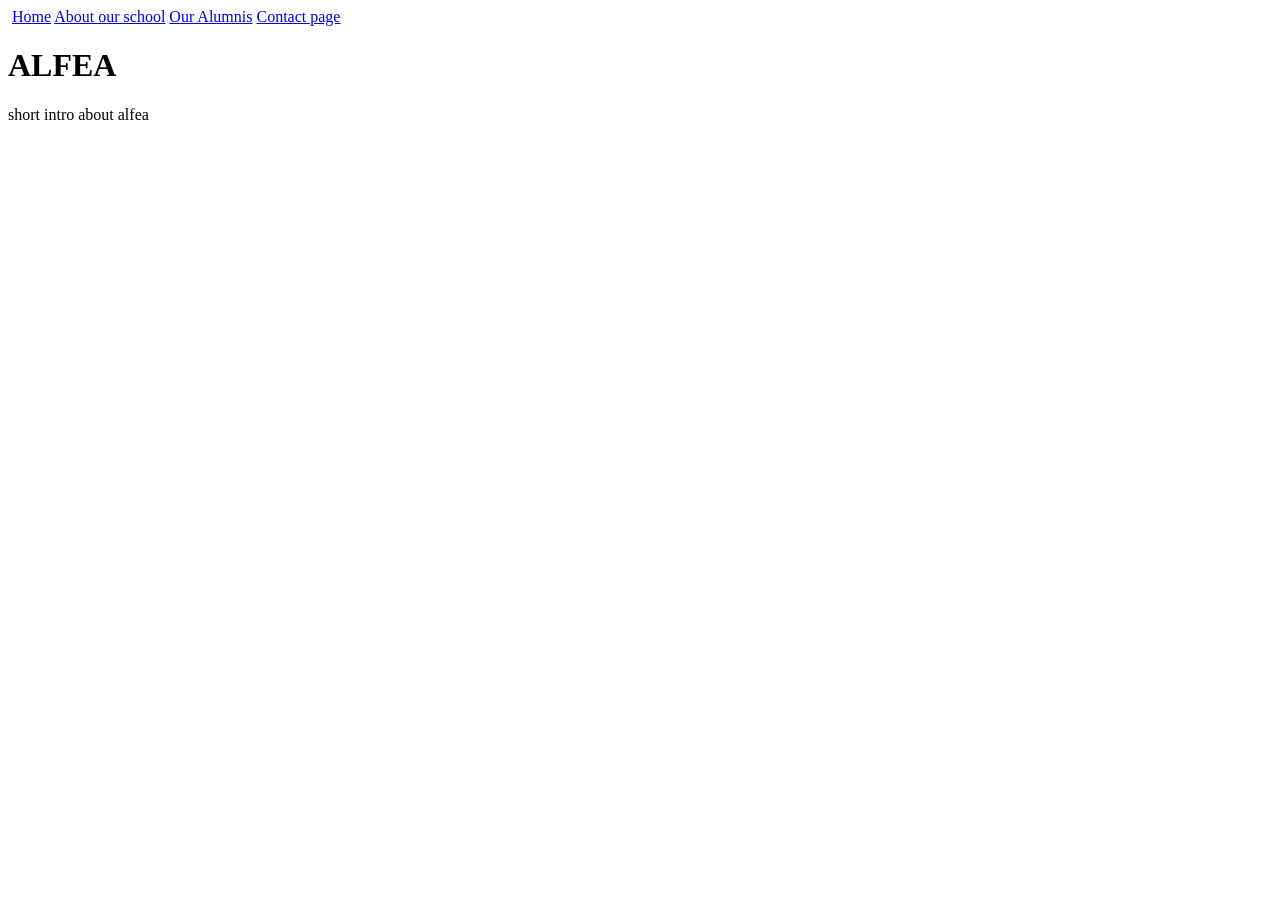
==== aboutpage.html @ 9c1b5ab5 "17/03/26" ====
<!DOCTYPE html>
<html lang=en> 
<head>
  <meta charset="UTF-8">
  <title>About Alfea College</title>
  <link href="style.css" rel="stylesheet">
  <link rel="icon" type="png" href="favicon.png">
  <meta name="viewport" content="width=device-width, initial-scale=1.0">
  <title>About Alfea</title>
</head>

<body>
<nav>
  <img src="" alt="">
  <a href="index.html">Home</a>
  <a href="aboutpage.html">About our school</a>
  <a href="alumnipage.html">Our Alumnis</a>
  <a href="contactpage.html">Contact page</a>
  
</nav>

<header>
  <h1>ALFEA</h1>
  <p>short intro about alfea</p>
</header>


</body>
</html>
---- style.css ----
html, body {

}

#reference {
    font-size: 10px;
}
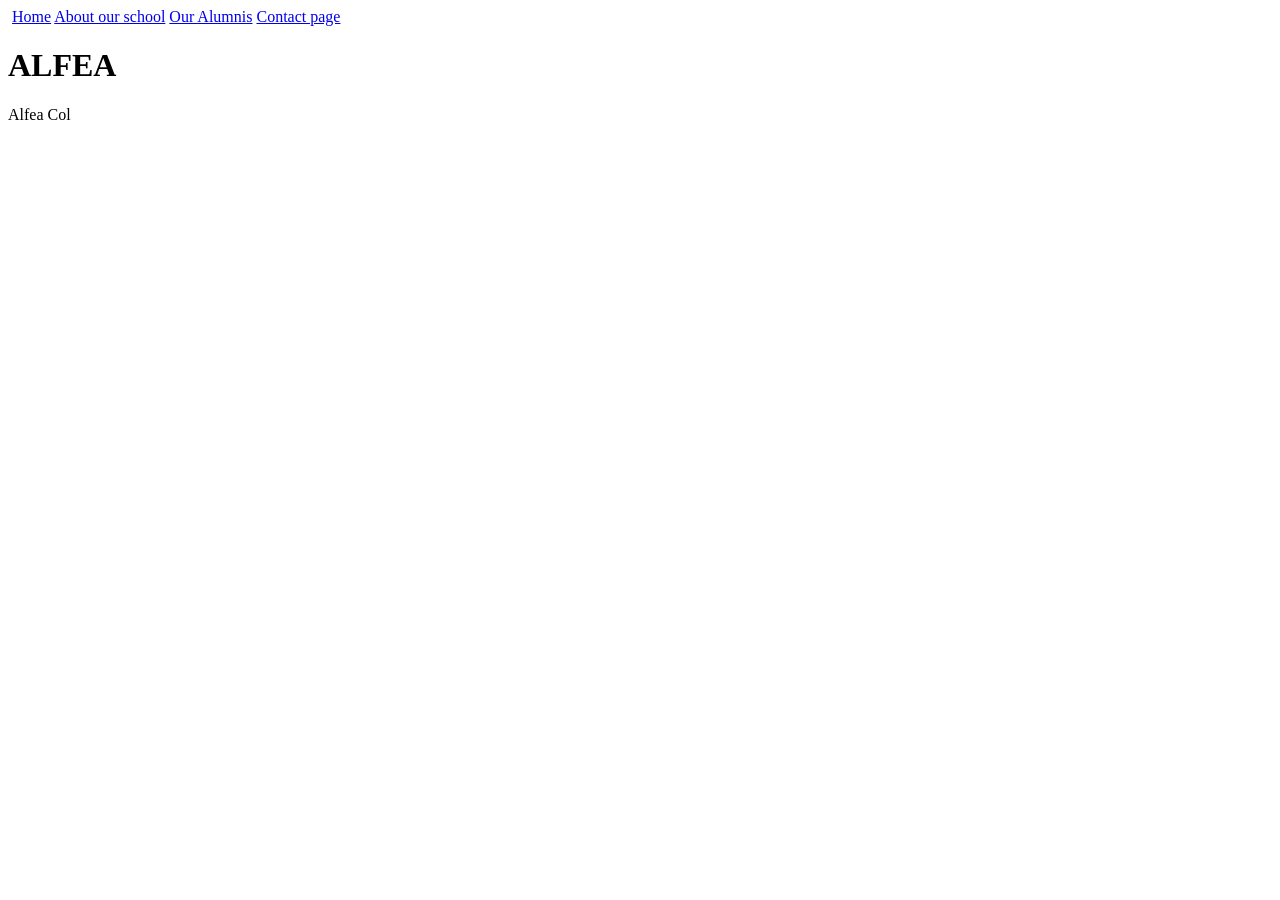
==== commit e2641baf: "18/03/26" ====
--- a/aboutpage.html
+++ b/aboutpage.html
@@ -21,7 +21,7 @@
 
 <header>
   <h1>ALFEA</h1>
-  <p>short intro about alfea</p>
+  <p>Alfea Col</p>
 </header>
 
 
--- a/style.css
+++ b/style.css
@@ -2,6 +2,9 @@
 
 }
 
+header {
+    background-image: url("");
+}
 #reference {
     font-size: 10px;
 }
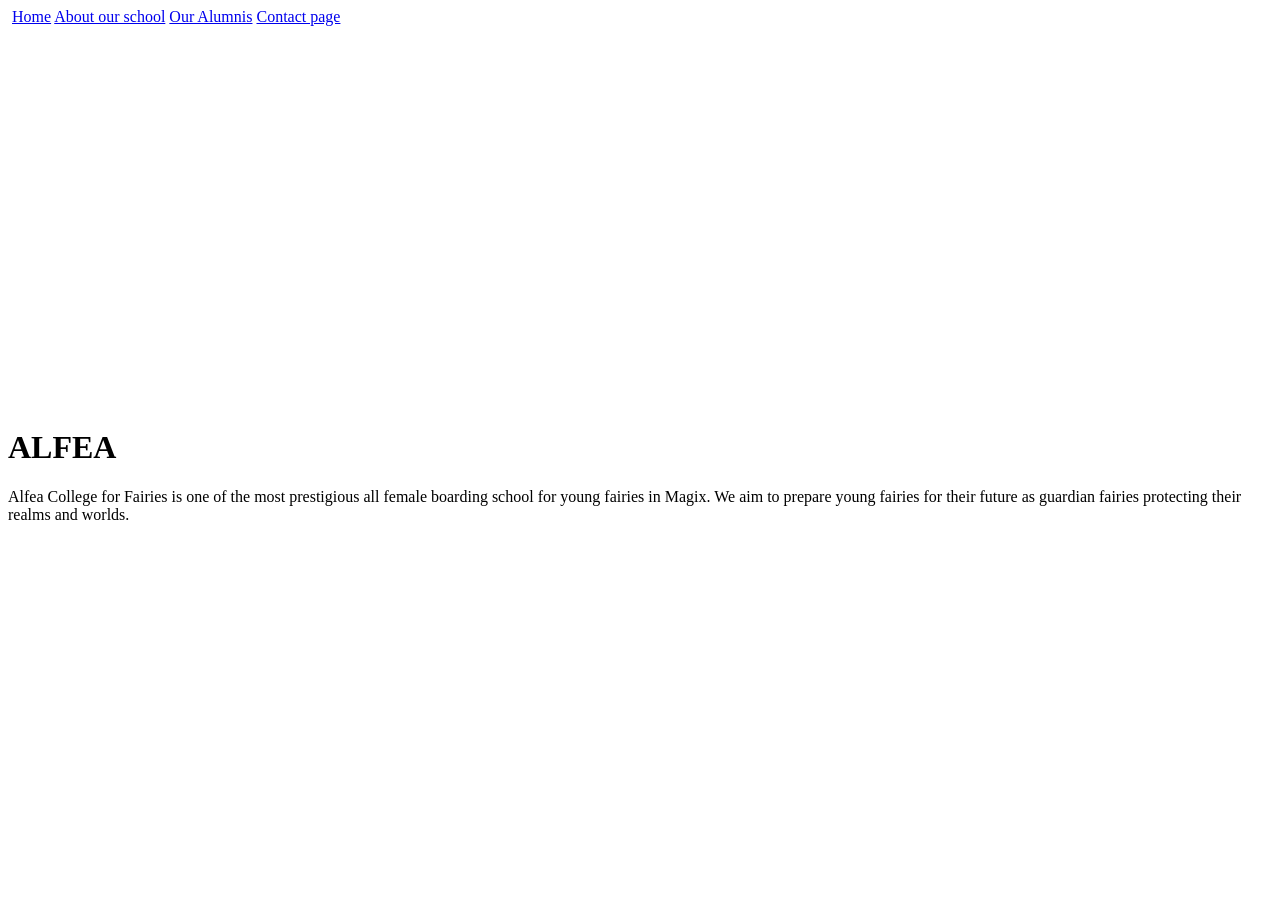
==== commit 499776ff: "20/03/26" ====
--- a/aboutpage.html
+++ b/aboutpage.html
@@ -10,20 +10,22 @@
 </head>
 
 <body>
-<nav>
-  <img src="" alt="">
-  <a href="index.html">Home</a>
-  <a href="aboutpage.html">About our school</a>
-  <a href="alumnipage.html">Our Alumnis</a>
-  <a href="contactpage.html">Contact page</a>
-  
-</nav>
+<div class="container">
+  <div class="navbar">
+    <img src="" alt="">
+    <a href="index.html">Home</a>
+    <a href="aboutpage.html">About our school</a>
+    <a href="alumnipage.html">Our Alumnis</a>
+    <a href="contactpage.html">Contact page</a>
+  </div>
 
-<header>
-  <h1>ALFEA</h1>
-  <p>Alfea Col</p>
-</header>
-
+  <div class="header">
+   <h1>ALFEA</h1>
+   <p>Alfea College for Fairies is one of the most prestigious all female boarding school for young fairies in Magix.
+    We aim to prepare young fairies for their future as guardian fairies protecting their realms and worlds.
+   </p>
+  </div>
+</div>
 
 </body>
 </html>
--- a/style.css
+++ b/style.css
@@ -1,10 +1,32 @@
 html, body {
 
 }
+.container {
+    display:grid;
+    grid-template: 150px / auto auto auto;
+    grid-template-columns: auto auto auto;
+    grid-template-rows: 400px 300px;
+}    
+.navbar {
+    grid-column: 1 / span 3;
+    grid-row: 1 / span 1;
 
-header {
-    background-image: url("");
 }
-#reference {
-    font-size: 10px;
+.header {
+    grid-column: 1 / span 3;
+    grid-row: 2 / span 2;
+    background-image: ;
+
 }
+.main1 {
+    grid-column: 1 / span 3;
+    grid-row: 3 / span 1;
+}
+.main2 {
+    grid-column: 1 / span 2;
+    grid-row: 4 / span 3;
+}
+.footer {
+    grid-column: 1 / span 2;
+    grid-row: 5 / span auto ;
+}
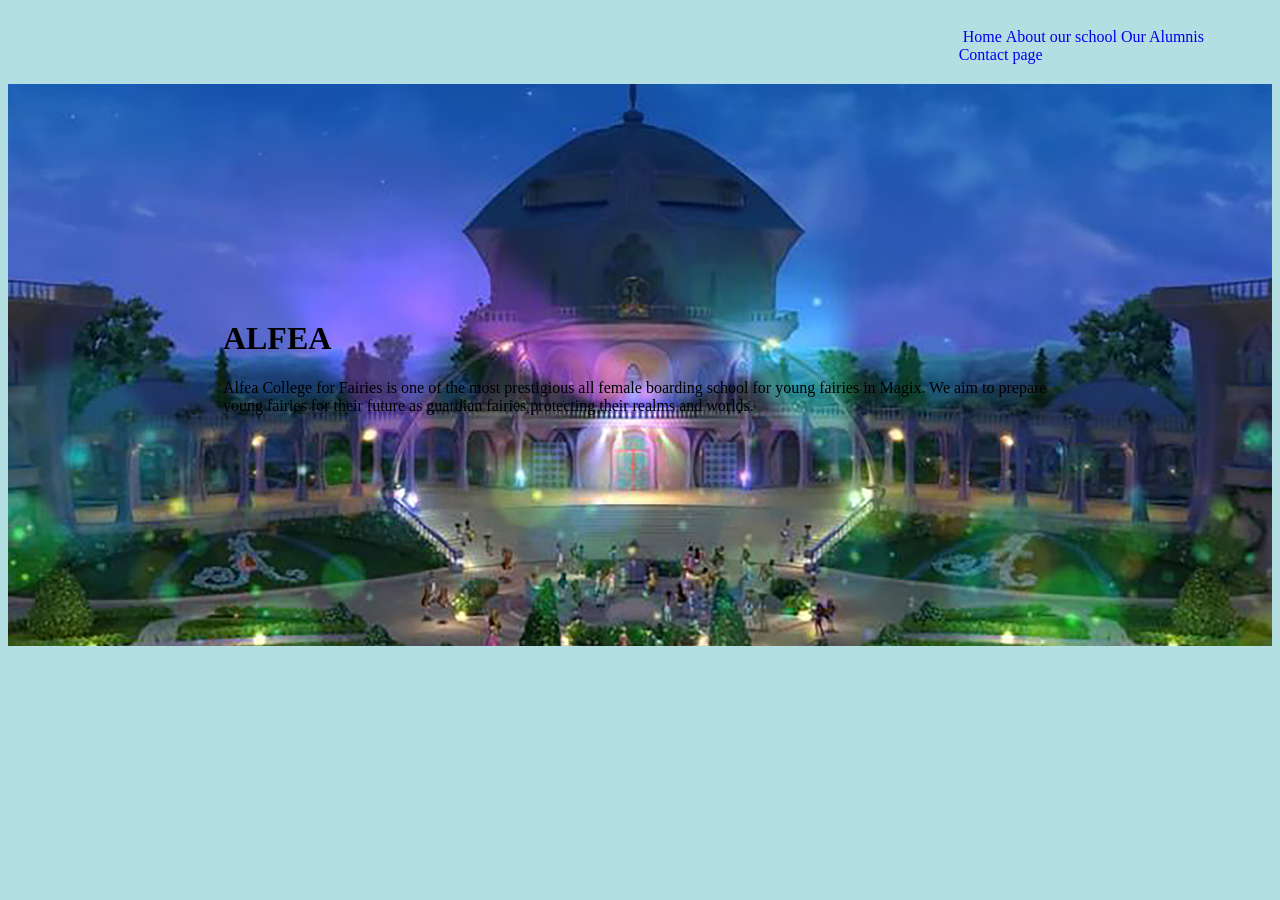
==== commit f16f9ebd: "30/03/26" ====
--- a/aboutpage.html
+++ b/aboutpage.html
@@ -1,4 +1,4 @@
-<!DOCTYPE html>
+   <!DOCTYPE html>
 <html lang=en> 
 <head>
   <meta charset="UTF-8">
@@ -27,5 +27,9 @@
   </div>
 </div>
 
+<div class="container2">
+  
+</div>
+
 </body>
 </html>
--- a/style.css
+++ b/style.css
@@ -1,32 +1,51 @@
-html, body {
-
+html,body {background-color: #B3DEE2;
 }
 .container {
     display:grid;
-    grid-template: 150px / auto auto auto;
     grid-template-columns: auto auto auto;
-    grid-template-rows: 400px 300px;
-}    
+    grid-template-rows: max-content;
+}   
 .navbar {
-    grid-column: 1 / span 3;
-    grid-row: 1 / span 1;
-
+    grid-column: 2 / span 2;
+    align-content: right;
+    padding: 6%;
+    
 }
 .header {
     grid-column: 1 / span 3;
-    grid-row: 2 / span 2;
-    background-image: ;
-
-}
+    align-items: center;
+    justify-content: center;
+    background-color: darkorchid;
+    padding: 17%;
+    background-image: url("alfea2edit1.jpg");
+    background-size: cover;
+}    
 .main1 {
     grid-column: 1 / span 3;
-    grid-row: 3 / span 1;
+    background-color: #EA9AB2;
+    padding: 4%;
+    justify-content: right;
 }
 .main2 {
-    grid-column: 1 / span 2;
-    grid-row: 4 / span 3;
+    grid-column: 1 / span 3;
+    background-color: #E27396;
+    border: 2px solid rgb(223, 174, 83);
+    margin-left: 70px;
+    margin-right: 70px;
+    padding: 20px;
+    margin-bottom: 10px;
+    margin-top: 20px;
+    
 }
 .footer {
-    grid-column: 1 / span 2;
-    grid-row: 5 / span auto ;
+    grid-column: 1 / span 3;
+}
+a {
+    text-decoration: none;
+    font-family: Cambria, Cochin, Georgia, Times, 'Times New Roman', serif;
+}
+.container2 {
+    display: grid;
+    grid-template-columns: auto auto;
+    grid-template-rows: max-content;
 }
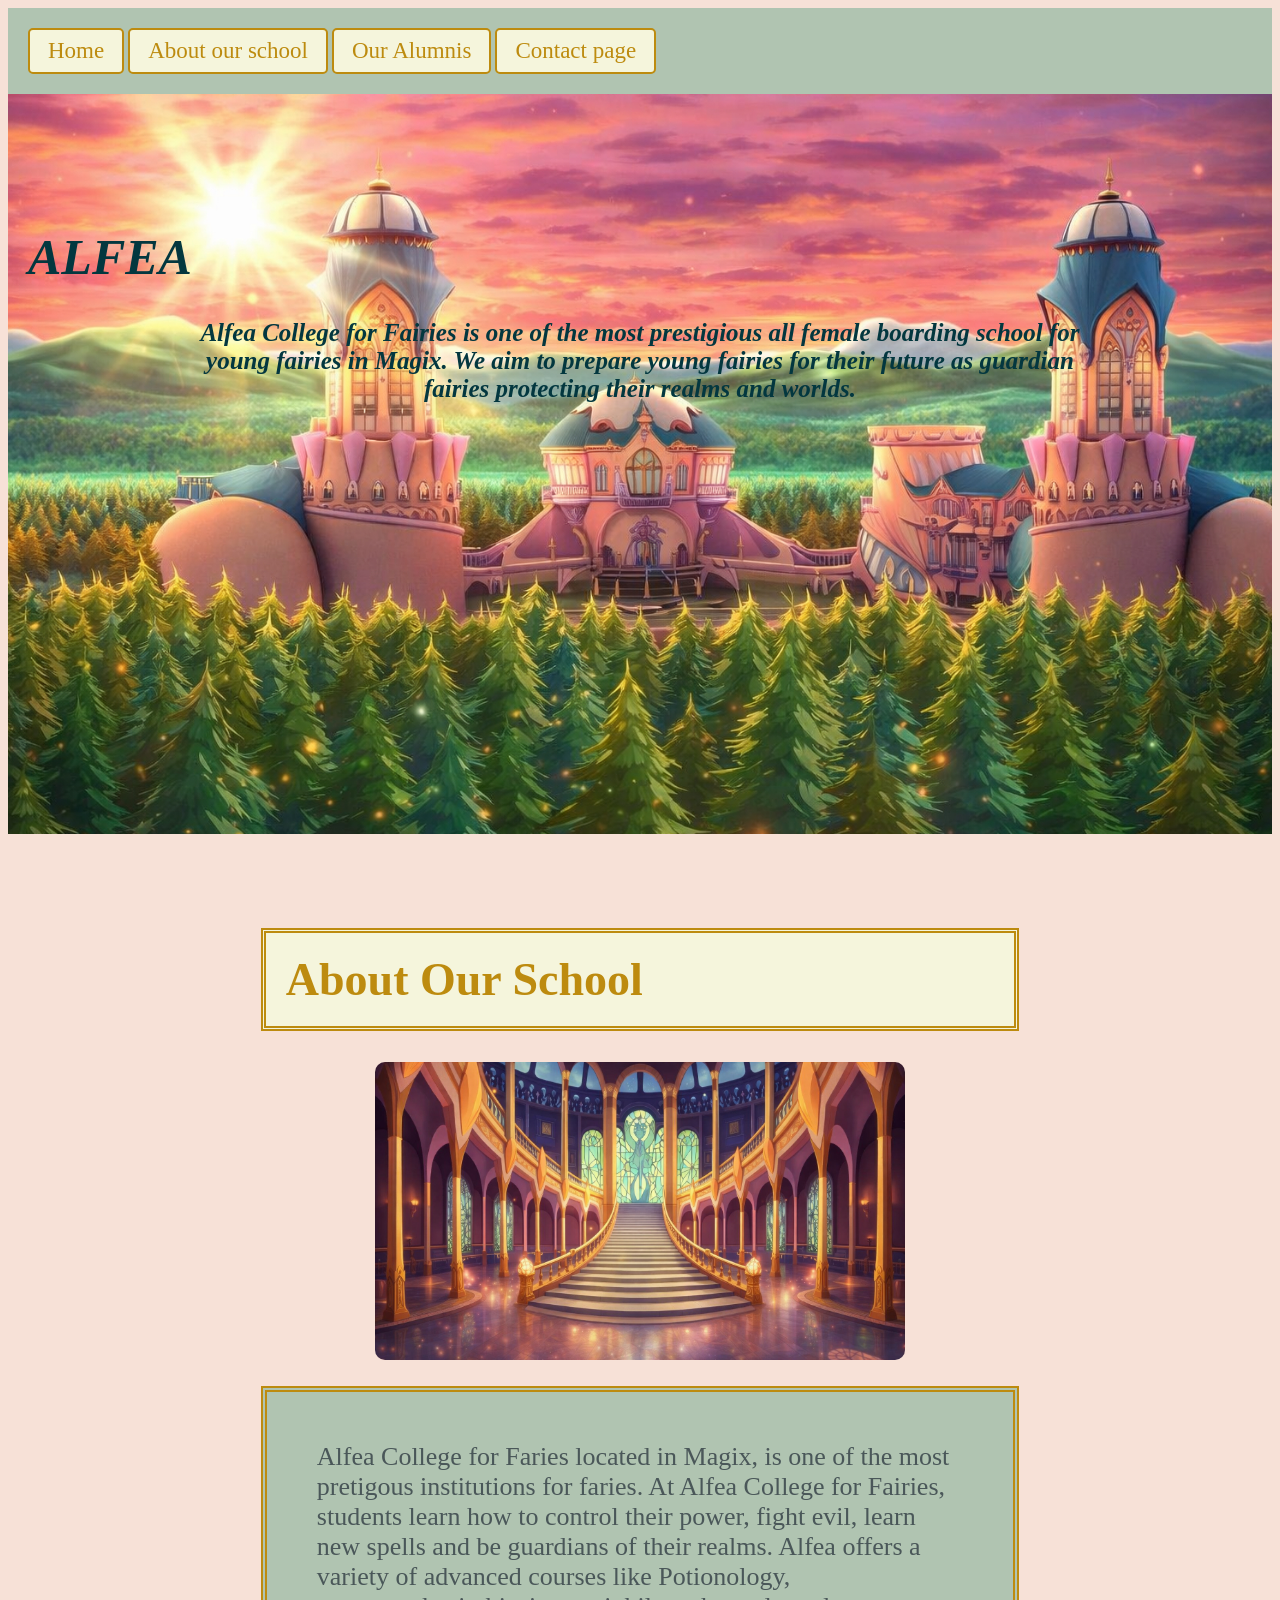
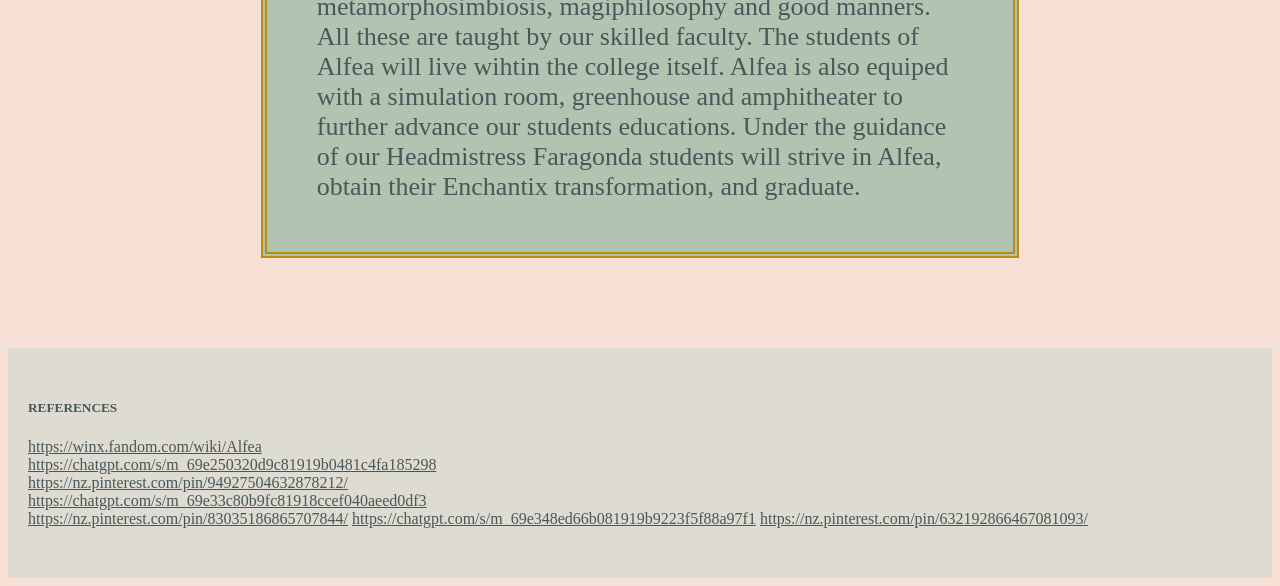
==== commit afd5c2a3: "22/04/26" ====
--- a/aboutpage.html
+++ b/aboutpage.html
@@ -1,35 +1,70 @@
-   <!DOCTYPE html>
+<!DOCTYPE html>
 <html lang=en> 
 <head>
   <meta charset="UTF-8">
   <title>About Alfea College</title>
   <link href="style.css" rel="stylesheet">
-  <link rel="icon" type="png" href="favicon.png">
-  <meta name="viewport" content="width=device-width, initial-scale=1.0">
-  <title>About Alfea</title>
+  <link rel="icon" type="png" href="Image/alfea_logo.png">
 </head>
 
 <body>
-<div class="container">
-  <div class="navbar">
-    <img src="" alt="">
+<nav>
+ <div class="navbar">
     <a href="index.html">Home</a>
     <a href="aboutpage.html">About our school</a>
     <a href="alumnipage.html">Our Alumnis</a>
     <a href="contactpage.html">Contact page</a>
-  </div>
+ </div>
+</nav>
 
-  <div class="header">
-   <h1>ALFEA</h1>
-   <p>Alfea College for Fairies is one of the most prestigious all female boarding school for young fairies in Magix.
-    We aim to prepare young fairies for their future as guardian fairies protecting their realms and worlds.
-   </p>
-  </div>
-</div>
 
-<div class="container2">
-  
-</div>
+<header>
+ <div class="header">
+    <h1>ALFEA</h1>
+    <p>Alfea College for Fairies is one of the most prestigious all female boarding school for young fairies in Magix.
+      We aim to prepare young fairies for their future as guardian fairies protecting their realms and worlds. 
+    </p>
+ </div>
+</header>
+
+<main>
+ <div class="about">
+  <h1>About Our School</h1>
+  <img src="Image/about_alfea.jpg" alt="Alfea College">
+  <p>Alfea College for Faries located in Magix, is one of the most pretigous institutions for faries. At Alfea College for Fairies, students learn how to control their power, fight evil, learn new spells and be guardians of their realms. 
+      Alfea offers a variety of advanced courses like Potionology, metamorphosimbiosis, magiphilosophy and good manners. All these are taught by our skilled faculty. The students of Alfea will live wihtin the college itself. 
+      Alfea is also equiped with a simulation room, greenhouse and amphitheater to further advance our students educations. 
+      Under the guidance of our Headmistress Faragonda students will strive in Alfea, obtain their Enchantix transformation, and graduate. </p>
+ </div>
+</main>
+
+<footer>
+ <div class="footer">
+
+   <h5>REFERENCES</h5>
+   <a href="https://winx.fandom.com/wiki/Alfea ">
+    https://winx.fandom.com/wiki/Alfea</a>
+<br>
+   <a href="https://chatgpt.com/s/m_69e250320d9c81919b0481c4fa185298">
+      https://chatgpt.com/s/m_69e250320d9c81919b0481c4fa185298</a>
+<br>
+   <a href="https://nz.pinterest.com/pin/94927504632878212/">
+      https://nz.pinterest.com/pin/94927504632878212/</a>
+<br>
+   <a href="https://chatgpt.com/s/m_69e33c80b9fc81918ccef040aeed0df3">
+      https://chatgpt.com/s/m_69e33c80b9fc81918ccef040aeed0df3</a>
+<br>
+   <a href="https://nz.pinterest.com/pin/83035186865707844/">
+      https://nz.pinterest.com/pin/83035186865707844/</a>
+
+   <a href="https://chatgpt.com/s/m_69e348ed66b081919b9223f5f88a97f1">
+      https://chatgpt.com/s/m_69e348ed66b081919b9223f5f88a97f1</a>
+
+   <a href="https://nz.pinterest.com/pin/632192866467081093/">
+      https://nz.pinterest.com/pin/632192866467081093/</a>
+    
+ </div>
+</footer>
 
 </body>
 </html>
--- a/style.css
+++ b/style.css
@@ -1,51 +1,138 @@
-html,body {background-color: #B3DEE2;
+html, body {
+  background-color: #F7E1D7;
 }
-.container {
-    display:grid;
-    grid-template-columns: auto auto auto;
-    grid-template-rows: max-content;
+nav {
+  padding: 20px;
+  gap: 25px;
+  background-color: #B0C4B1;
+  justify-items: center;
+  align-items: center;
+
 }   
-.navbar {
-    grid-column: 2 / span 2;
-    align-content: right;
-    padding: 6%;
-    
+.navbar a {
+  display: inline-block;
+  text-decoration: none;
+  font-size: 23px;
+  font-family: Georgia, 'Times New Roman', Times, serif;
+  color: rgb(189, 139, 15);
+  padding: 8px 18px;
+  background-color: beige;
+  border-radius: 5px;
+  border: 2px double rgb(189, 139, 15);
+  
+}
+header{ 
+  padding: 100px 20px;
+  background-image: url("Image/alfea_banner.jpg");
+  height: 60vh;
+  background-size: cover;
+  background-position: center; 
+  
 }
 .header {
-    grid-column: 1 / span 3;
-    align-items: center;
-    justify-content: center;
-    background-color: darkorchid;
-    padding: 17%;
-    background-image: url("alfea2edit1.jpg");
-    background-size: cover;
-}    
-.main1 {
-    grid-column: 1 / span 3;
-    background-color: #EA9AB2;
-    padding: 4%;
-    justify-content: right;
+  font-family: Cambria, Cochin, Georgia, Times, 'Times New Roman', serif;
+  font-size: 25px;
+  font-style: italic;
+  color: #03373f;
+  font-weight: 550;
+  justify-items: center;
+  
 }
-.main2 {
-    grid-column: 1 / span 3;
-    background-color: #E27396;
-    border: 2px solid rgb(223, 174, 83);
-    margin-left: 70px;
-    margin-right: 70px;
-    padding: 20px;
-    margin-bottom: 10px;
-    margin-top: 20px;
-    
+.header p {
+  margin-left: 150px;
+  margin-right: 150px;
+  text-align: center;
+}
+main {
+  justify-items: center;
+  padding-top: 5%;
+  padding-bottom: 5%;
+}
+.button {
+  background-color: #EDAFB8;
+  border: 5px dashed rgb(189, 139, 15);
+  margin: 30px;
+  padding: 30px;
+}
+.button a {
+  color: rgb(189, 139, 15);
+  text-decoration: none;
+  font-size: 30px;
+}
+footer {
+  background-color: #DEDBD2;
+  padding-top: 30px; 
+  padding-bottom: 30px;
+}
+.footer a {
+  color: #4A5759;
+
 }
 .footer {
-    grid-column: 1 / span 3;
+  color: #4A5759;
+  margin: 20px;
 }
-a {
-    text-decoration: none;
-    font-family: Cambria, Cochin, Georgia, Times, 'Times New Roman', serif;
+.about {
+  margin-left: 20%;
+  margin-right: 20%;
+  justify-items: center;
+  font-size: 23px;
+  color: rgb(189, 139, 15);
+  
+}
+.about img {
+  width: 70%;
+  height: auto;
+  display: block;
+  margin-left: auto;
+  margin-right: auto;
+  border-radius: 10px;
+}
+.about p {
+  background-color: #B0C4B1;
+  color: #4A5759;
+  border: 6px double rgb(189, 139, 15);
+  font-size: 26px;
+  padding: 50px;
+}
+.about h1{
+  border: 5px double rgb(189, 139, 15);
+  padding: 20px;
+  background-color: beige;
+}
+.contact {
+  background-color: beige;
+  padding: 5%;
+  color: rgb(189, 139, 15);
+  border: 3px double rgb(189, 139, 15);
+}
+.contact p {
+  text-decoration: underline;
 }
 .container2 {
-    display: grid;
-    grid-template-columns: auto auto;
-    grid-template-rows: max-content;
+  margin-top: 20px;
+  margin: 20px;
+  display: grid;
+  grid-template-columns: repeat(4, minmax(250px, 1fr));
+  grid-template-rows: repeat(4, auto);
+  gap: 25px;
+}
+.alumnis p {
+  font-size: 23px;
+  color: rgb(189, 139, 15);
+  text-align:center;
+  margin: 10px
+
+}
+.alumnis {
+  background-color: beige;
+  border: 3px double rgb(189, 139, 15);
+
+}
+.alumnis img {
+  display: block;
+  margin-left: auto;
+  margin-right: auto;
+  border-radius: 50%;
+  margin-top: 10px;
 }
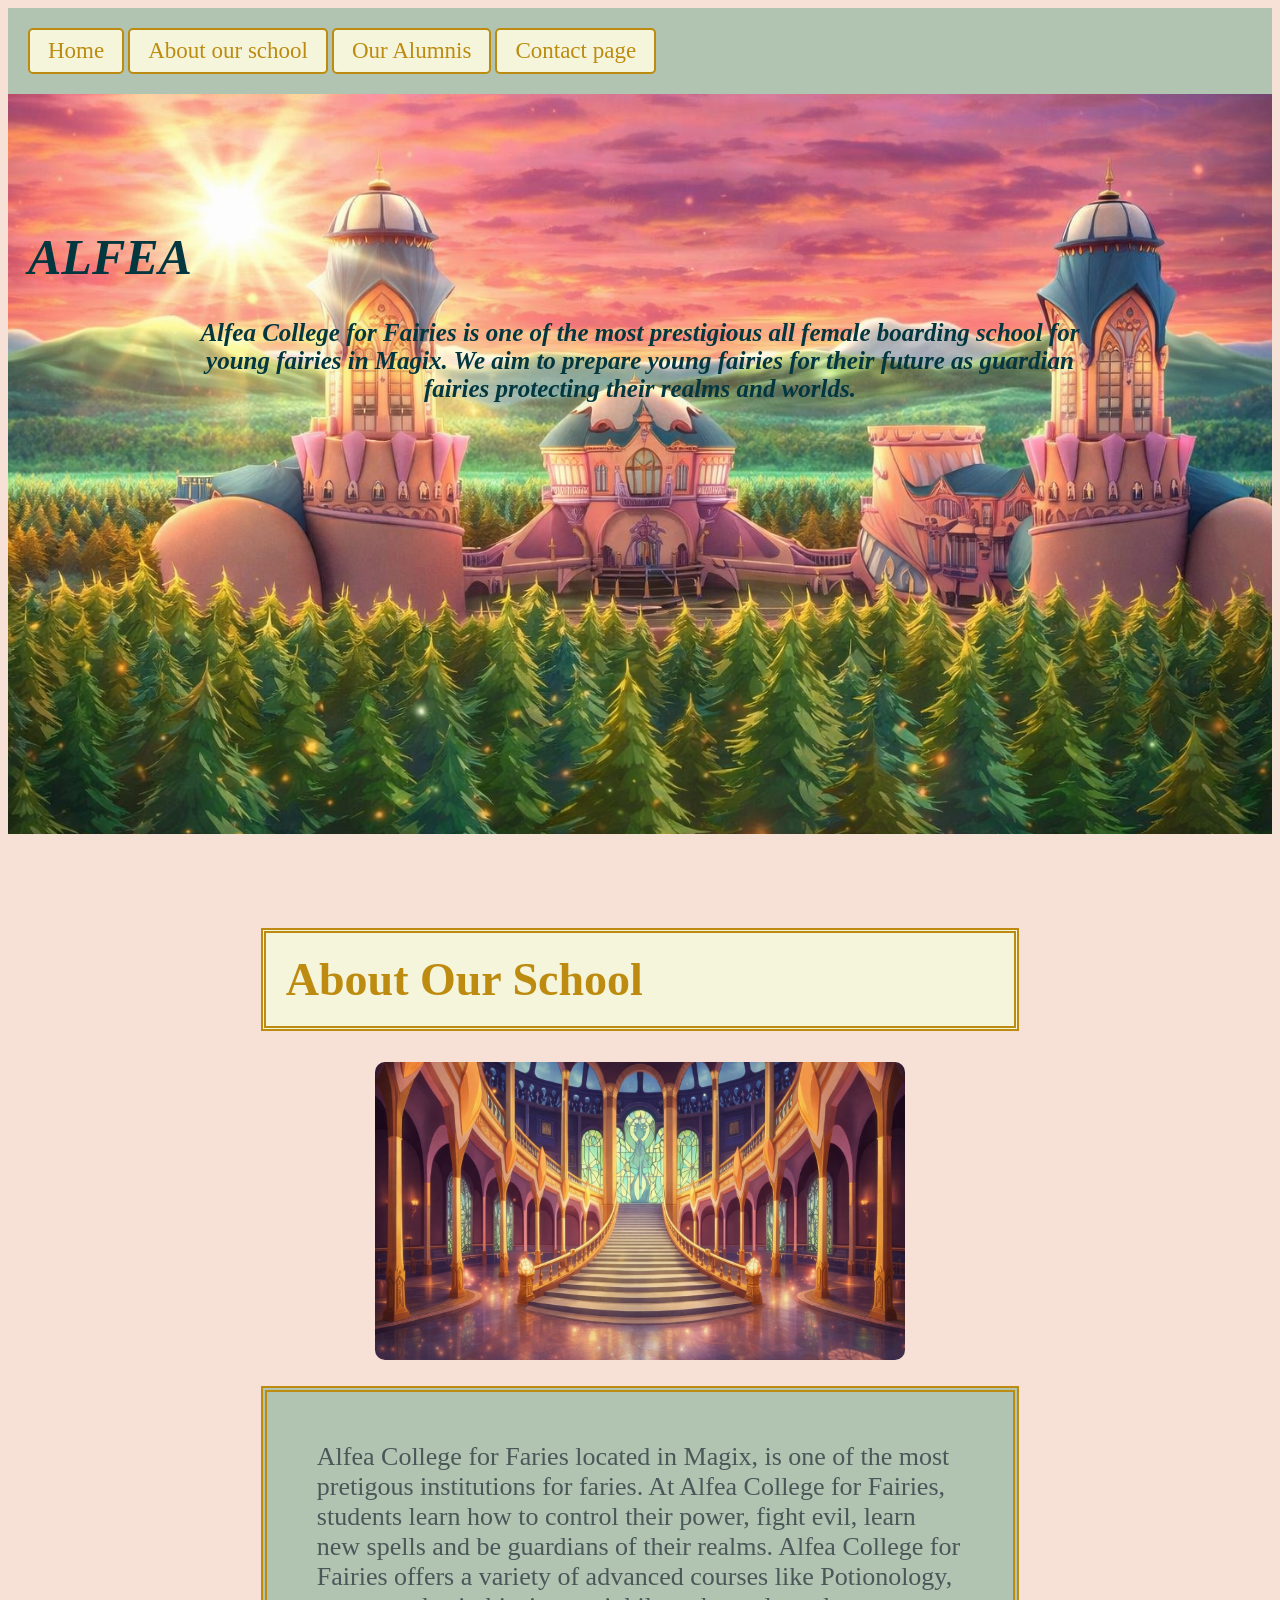
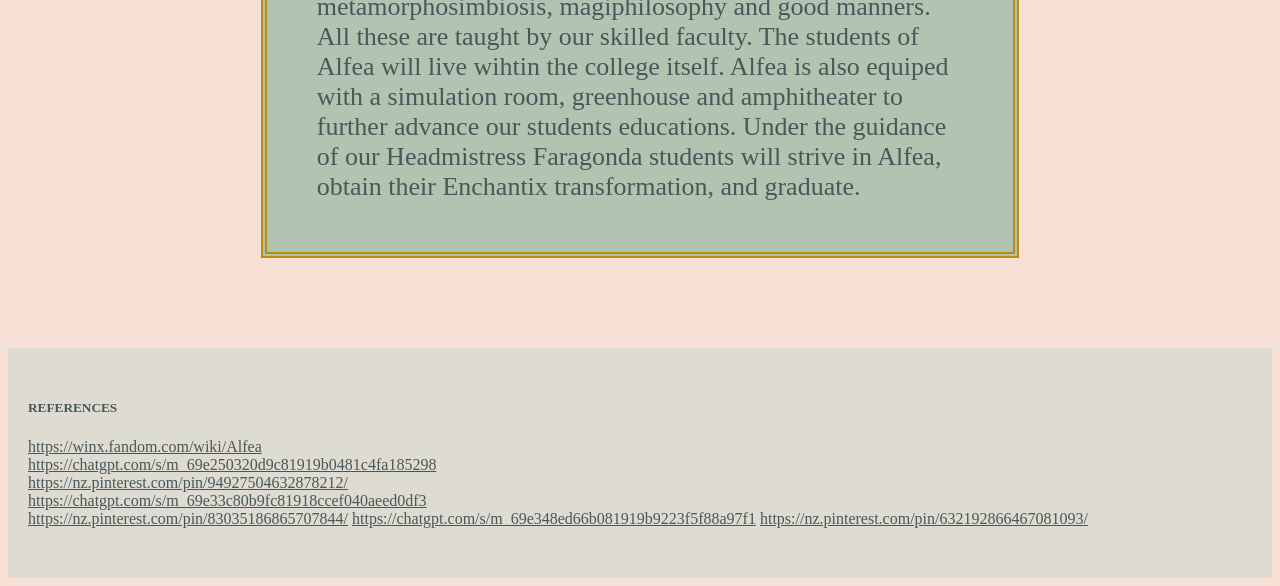
==== commit 83a6c0e4: "22/04/26(2)" ====
--- a/aboutpage.html
+++ b/aboutpage.html
@@ -22,7 +22,7 @@
  <div class="header">
     <h1>ALFEA</h1>
     <p>Alfea College for Fairies is one of the most prestigious all female boarding school for young fairies in Magix.
-      We aim to prepare young fairies for their future as guardian fairies protecting their realms and worlds. 
+      We aim to prepare young fairies for their future as guardian fairies protecting their realms and worlds.
     </p>
  </div>
 </header>
@@ -32,7 +32,7 @@
   <h1>About Our School</h1>
   <img src="Image/about_alfea.jpg" alt="Alfea College">
   <p>Alfea College for Faries located in Magix, is one of the most pretigous institutions for faries. At Alfea College for Fairies, students learn how to control their power, fight evil, learn new spells and be guardians of their realms. 
-      Alfea offers a variety of advanced courses like Potionology, metamorphosimbiosis, magiphilosophy and good manners. All these are taught by our skilled faculty. The students of Alfea will live wihtin the college itself. 
+      Alfea College for Fairies offers a variety of advanced courses like Potionology, metamorphosimbiosis, magiphilosophy and good manners. All these are taught by our skilled faculty. The students of Alfea will live wihtin the college itself. 
       Alfea is also equiped with a simulation room, greenhouse and amphitheater to further advance our students educations. 
       Under the guidance of our Headmistress Faragonda students will strive in Alfea, obtain their Enchantix transformation, and graduate. </p>
  </div>
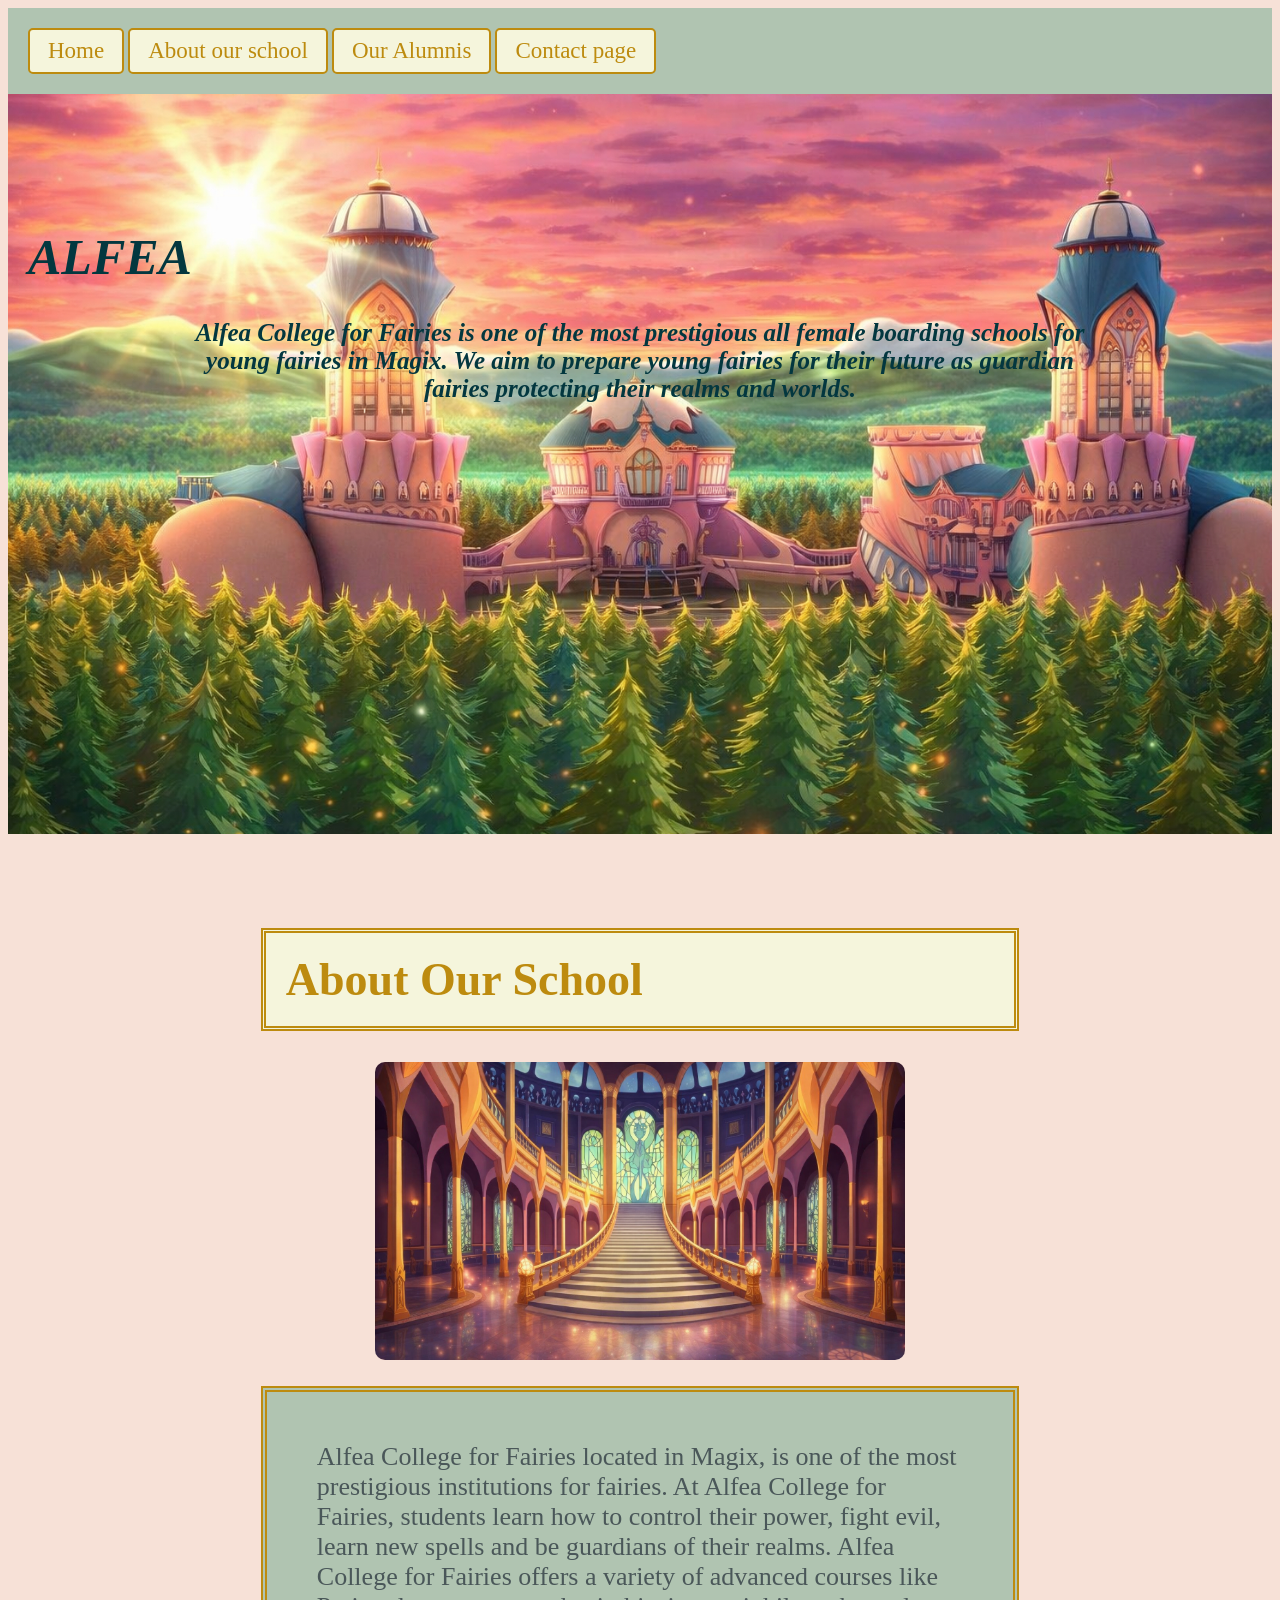
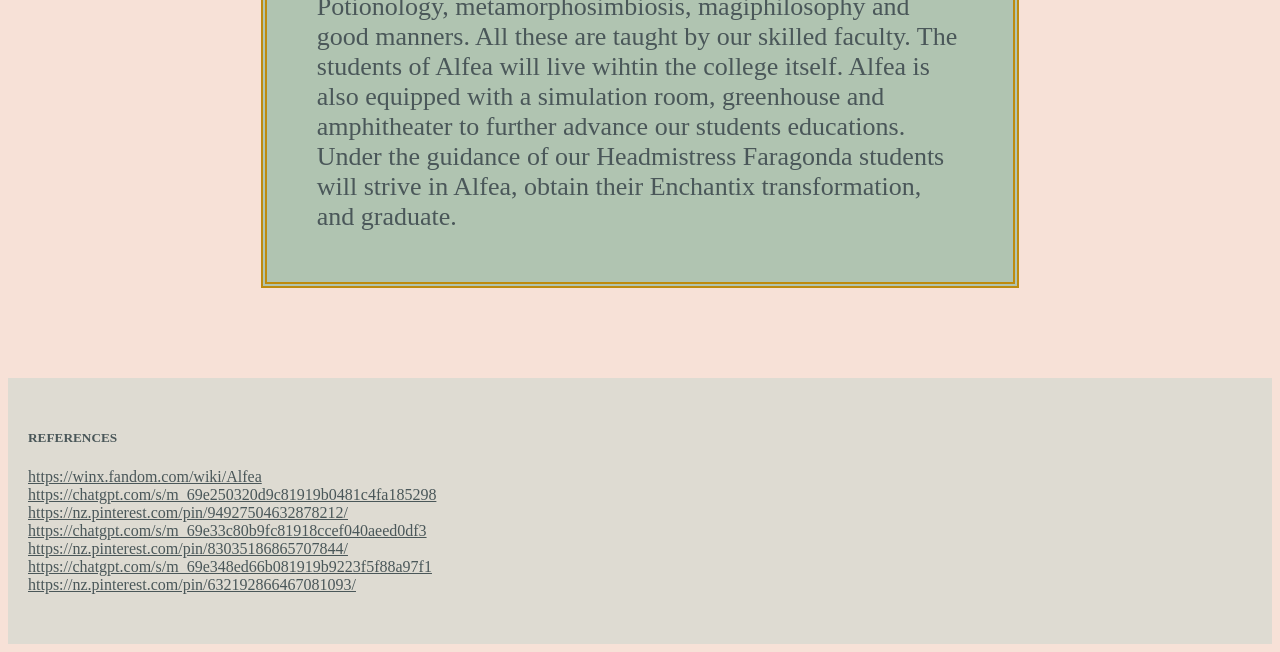
==== commit 8ca24113: "24/04/26" ====
--- a/aboutpage.html
+++ b/aboutpage.html
@@ -2,7 +2,7 @@
 <html lang=en> 
 <head>
   <meta charset="UTF-8">
-  <title>About Alfea College</title>
+  <title>About Alfea</title>
   <link href="style.css" rel="stylesheet">
   <link rel="icon" type="png" href="Image/alfea_logo.png">
 </head>
@@ -21,7 +21,7 @@
 <header>
  <div class="header">
     <h1>ALFEA</h1>
-    <p>Alfea College for Fairies is one of the most prestigious all female boarding school for young fairies in Magix.
+    <p>Alfea College for Fairies is one of the most prestigious all female boarding schools for young fairies in Magix.
       We aim to prepare young fairies for their future as guardian fairies protecting their realms and worlds.
     </p>
  </div>
@@ -31,9 +31,9 @@
  <div class="about">
   <h1>About Our School</h1>
   <img src="Image/about_alfea.jpg" alt="Alfea College">
-  <p>Alfea College for Faries located in Magix, is one of the most pretigous institutions for faries. At Alfea College for Fairies, students learn how to control their power, fight evil, learn new spells and be guardians of their realms. 
+  <p>Alfea College for Fairies located in Magix, is one of the most prestigious institutions for fairies. At Alfea College for Fairies, students learn how to control their power, fight evil, learn new spells and be guardians of their realms. 
       Alfea College for Fairies offers a variety of advanced courses like Potionology, metamorphosimbiosis, magiphilosophy and good manners. All these are taught by our skilled faculty. The students of Alfea will live wihtin the college itself. 
-      Alfea is also equiped with a simulation room, greenhouse and amphitheater to further advance our students educations. 
+      Alfea is also equipped with a simulation room, greenhouse and amphitheater to further advance our students educations. 
       Under the guidance of our Headmistress Faragonda students will strive in Alfea, obtain their Enchantix transformation, and graduate. </p>
  </div>
 </main>
@@ -56,10 +56,10 @@
 <br>
    <a href="https://nz.pinterest.com/pin/83035186865707844/">
       https://nz.pinterest.com/pin/83035186865707844/</a>
-
+<br>
    <a href="https://chatgpt.com/s/m_69e348ed66b081919b9223f5f88a97f1">
       https://chatgpt.com/s/m_69e348ed66b081919b9223f5f88a97f1</a>
-
+<br>
    <a href="https://nz.pinterest.com/pin/632192866467081093/">
       https://nz.pinterest.com/pin/632192866467081093/</a>
     
